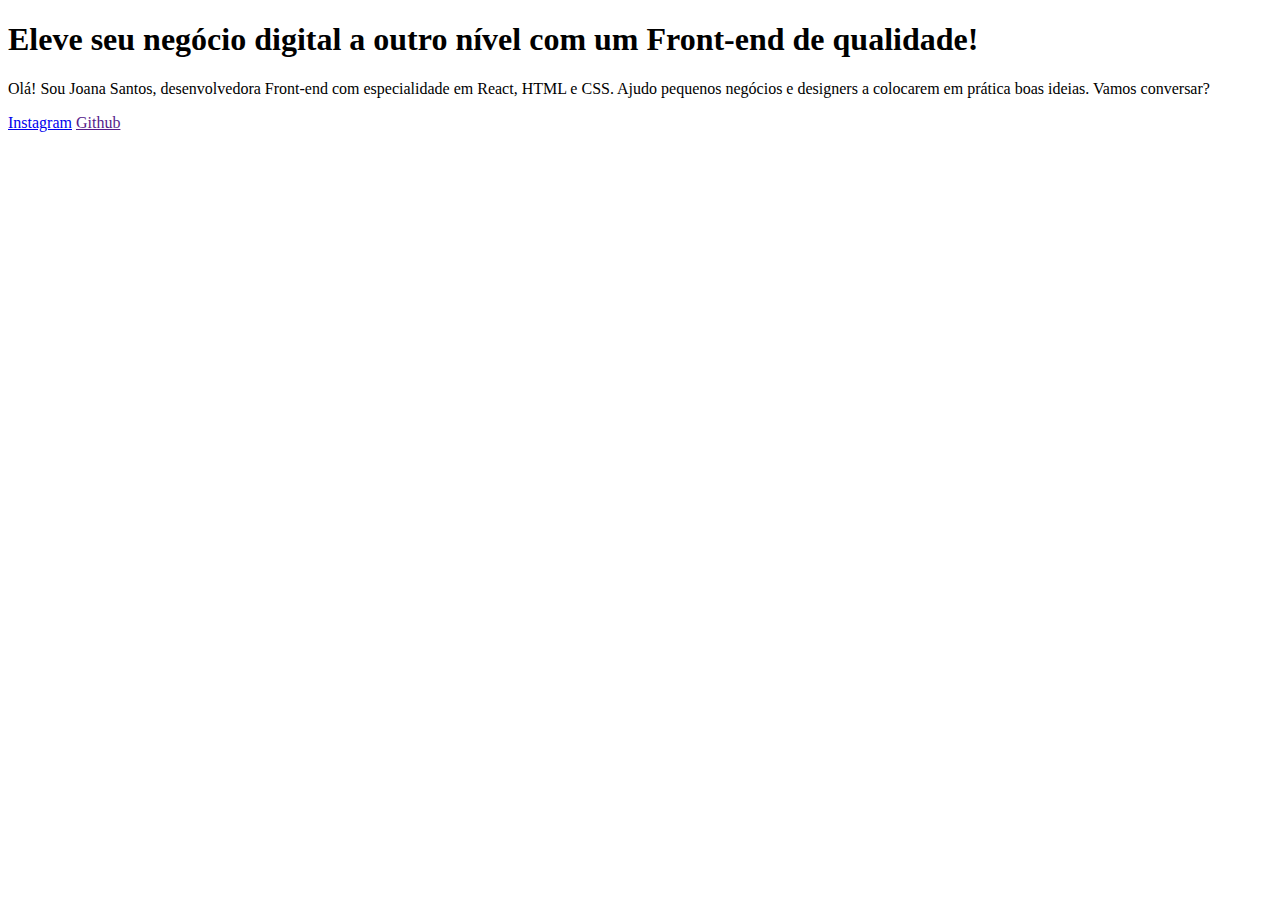
==== Portfolio/index.html @ ef412812 "--no-replace-objects] [--bare] Portfolio de Atividades do curso da Alura para Front-end            [" ====
<!DOCTYPE html>
<html lang="pt-br">
  <head>
    <meta charset="UTF-8" />
    <meta http-equiv="X-UA-Compatible" content="ie=edge" />
    <meta name="viewport" content="width=device-width, initial-scale=1.0" />
    <title>Portfólio - Curso 1</title>
  </head>
  <body>
      <header></header>
    <main>
      <h1>Eleve seu negócio digital a outro nível <strong>com um Front-end de qualidade!</strong></h1>
      <p>Olá! Sou Joana Santos, desenvolvedora Front-end com especialidade em React, HTML e CSS. Ajudo pequenos negócios e designers a colocarem em prática boas ideias. Vamos conversar?</p>
      <a href="https://www.instagram.com/vulgolindoso/">Instagram</a>
      <a href="">Github</a>
    </main>
    <footer></footer>
  </body>
</html>
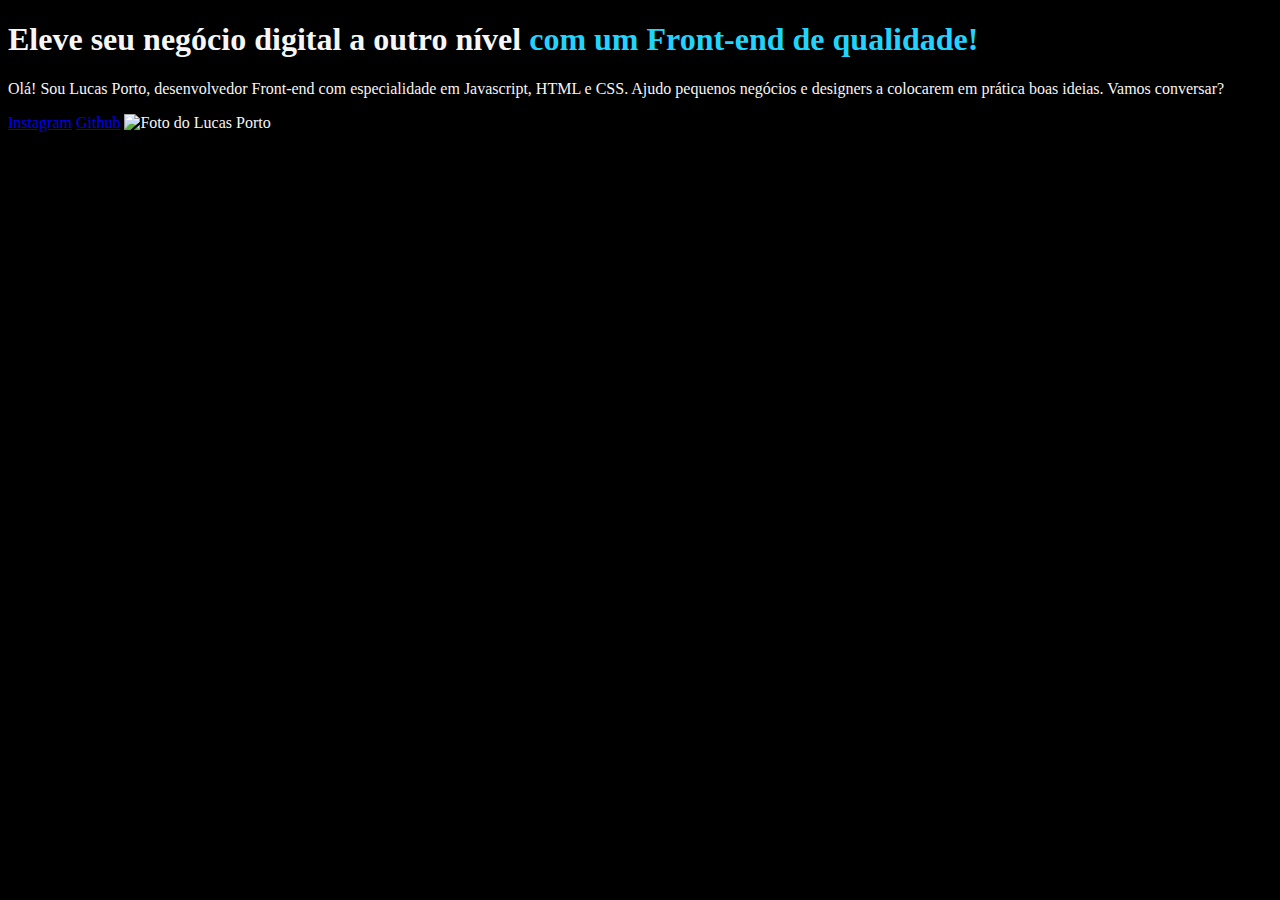
==== commit 1e0eb633: "1ra parte do curso concluída. revisão no HTML5 e CSS basicos" ====
--- a/Portfolio/index.html
+++ b/Portfolio/index.html
@@ -5,14 +5,23 @@
     <meta http-equiv="X-UA-Compatible" content="ie=edge" />
     <meta name="viewport" content="width=device-width, initial-scale=1.0" />
     <title>Portfólio - Curso 1</title>
+    <link rel="stylesheet" href="style.css" />
   </head>
   <body>
-      <header></header>
+    <header></header>
     <main>
-      <h1>Eleve seu negócio digital a outro nível <strong>com um Front-end de qualidade!</strong></h1>
-      <p>Olá! Sou Joana Santos, desenvolvedora Front-end com especialidade em React, HTML e CSS. Ajudo pequenos negócios e designers a colocarem em prática boas ideias. Vamos conversar?</p>
+      <h1>
+        Eleve seu negócio digital a outro nível
+        <strong>com um Front-end de qualidade!</strong>
+      </h1>
+      <p>
+        Olá! Sou Lucas Porto, desenvolvedor Front-end com especialidade em
+        Javascript, HTML e CSS. Ajudo pequenos negócios e designers a colocarem
+        em prática boas ideias. Vamos conversar?
+      </p>
       <a href="https://www.instagram.com/vulgolindoso/">Instagram</a>
-      <a href="">Github</a>
+      <a href="https://github.com/godhok">Github</a>
+      <img src="/Assets/imagem.png" alt="Foto do Lucas Porto" />
     </main>
     <footer></footer>
   </body>
--- a/Portfolio/style.css
+++ b/Portfolio/style.css
@@ -0,0 +1,8 @@
+body {
+  background-color: #000000;
+  color: #f6f6f6;
+}
+
+main h1 strong {
+  color: #22d4fd;
+}
